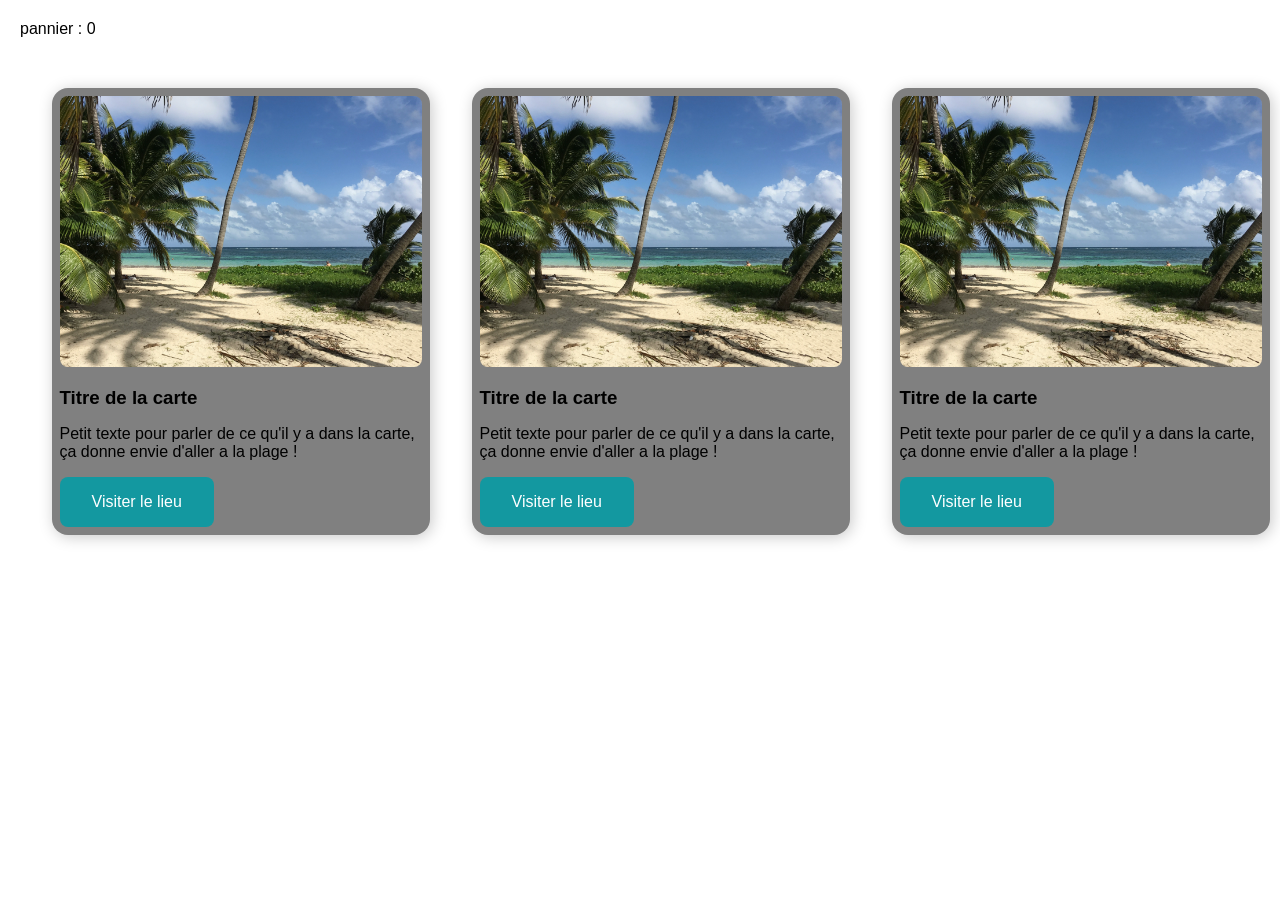
==== index.html @ 72d7dda6 "defiun" ====
<!DOCTYPE html>
<html lang="en">
<head>
    <meta charset="UTF-8">
    <meta name="viewport" content="width=device-width, initial-scale=1.0">
    <title>shop en ligne</title>
    <link rel="stylesheet" href="style.css">
</head>
<body>

    <section>
        <p>pannier : 0</p>
    </section>

    <section class="flex space-around">

        <!-- card 1 -->
        <a href="">
            <div class="margin-top-50 bg-grey width-30 padding-8 card">
                <img src="asset/img.jpg" alt="voyage" class="img-width radius-8">

                <h3 class="mt-16">Titre de la carte</h3>

                <p class="mt-16">Petit texte pour parler de ce qu'il y a dans la carte, ça donne envie d'aller a la plage !
                </p>

                <a href="" class="btne fond-bleu whites radius-8 mt-16">Visiter le lieu</a>
            </div>
        </a>

        <a href="">
            <div class="margin-top-50 bg-grey width-30 padding-8 card">
                <img src="asset/img.jpg" alt="voyage" class="img-width radius-8">

                <h3 class="mt-16">Titre de la carte</h3>

                <p class="mt-16">Petit texte pour parler de ce qu'il y a dans la carte, ça donne envie d'aller a la plage !
                </p>

                <a href="" class="btne fond-bleu whites radius-8 mt-16">Visiter le lieu</a>
            </div>
        </a>

        <a href="">
            <div class="margin-top-50 bg-grey width-30 padding-8 card">
                <img src="asset/img.jpg" alt="voyage" class="img-width radius-8">

                <h3 class="mt-16">Titre de la carte</h3>

                <p class="mt-16">Petit texte pour parler de ce qu'il y a dans la carte, ça donne envie d'aller a la plage !
                </p>

                <a href="" class="btne fond-bleu whites radius-8 mt-16">Visiter le lieu</a>
            </div>
        </a>

    </section>
</body>
</html>
---- style.css ----
*{
    margin: 0;
    padding: 0;
    box-sizing: border-box;
}

body{
    margin-top: 20px;
    margin-left: 20px;
    font-family: "Inter", sans-serif;
}
.btn{
    display: inline-block;
}

.border{
    border: 2px solid black;
}

.padding{
    padding: 10px 20px;
}

.black{
    color:black;
    font-weight: bold;
}

.dashed{
    border: dashed;
}

.radius{
    border-radius: 20px;
}

.radius-5px{
    border-radius: 5px;
}

.radius-0px-10px{
    border-radius: 0px 10px 0 10px;
}

.bg-green{
    background-color: #61FF7B;
}

.bg-blue {
    background-color: #1398A0;
}

.white{
    color: white;
}

a{
    text-decoration: none;
}


.btne{
    font-family: "Inter", sans-serif;
    display: inline-block;
    padding: 16px 32px;
    text-decoration: none;
}

.bolde{
    font-weight: 700;
}

.blacke{
    color: black;
}

.whites {
    color: white;
}

.fond-vert {
  background-color: #61FF7B;  
}

.fond-bleu {
    background-color: #1398A0;
}

.gellule {
    border-radius: 400px;
}

.radius-8 {
    border-radius: 8px;
}

.radius-0-32 {
    border-radius: 0px 32px;
}

.border-solid-black{
    border: solid black 1px;
}

.border-dashed-black {
    border: dashed 2px black;
}


.card{
    width: 30%;
    padding: 8px;
    background-color: blue;
    border-radius: 16px;
    font-family: "Inter", sans-serif;
    box-shadow: 2px 2px 15px rgb(201,201,201);
}

.width-30 {
    width: 30%;
}

.img-width {
    width: 100%;
}

.padding-8 {
    padding: 8px;
}

.mt-16{
    margin-top: 16px;
}

.img-height {
    width: 50%;
    height: 50%;
}

.margin-top-50 {
    margin-top: 50px;
}

.radius-8{
    border-radius: 8px;
}

.bg-grey {
    background-color: grey;
}

.margin-left-50 {
    margin-left: 50px;
}

.flex {
    display: flex;
    flex-wrap: wrap;
}

.space-around {
    justify-content: space-around;
}

h3,p {
    color: black;
}
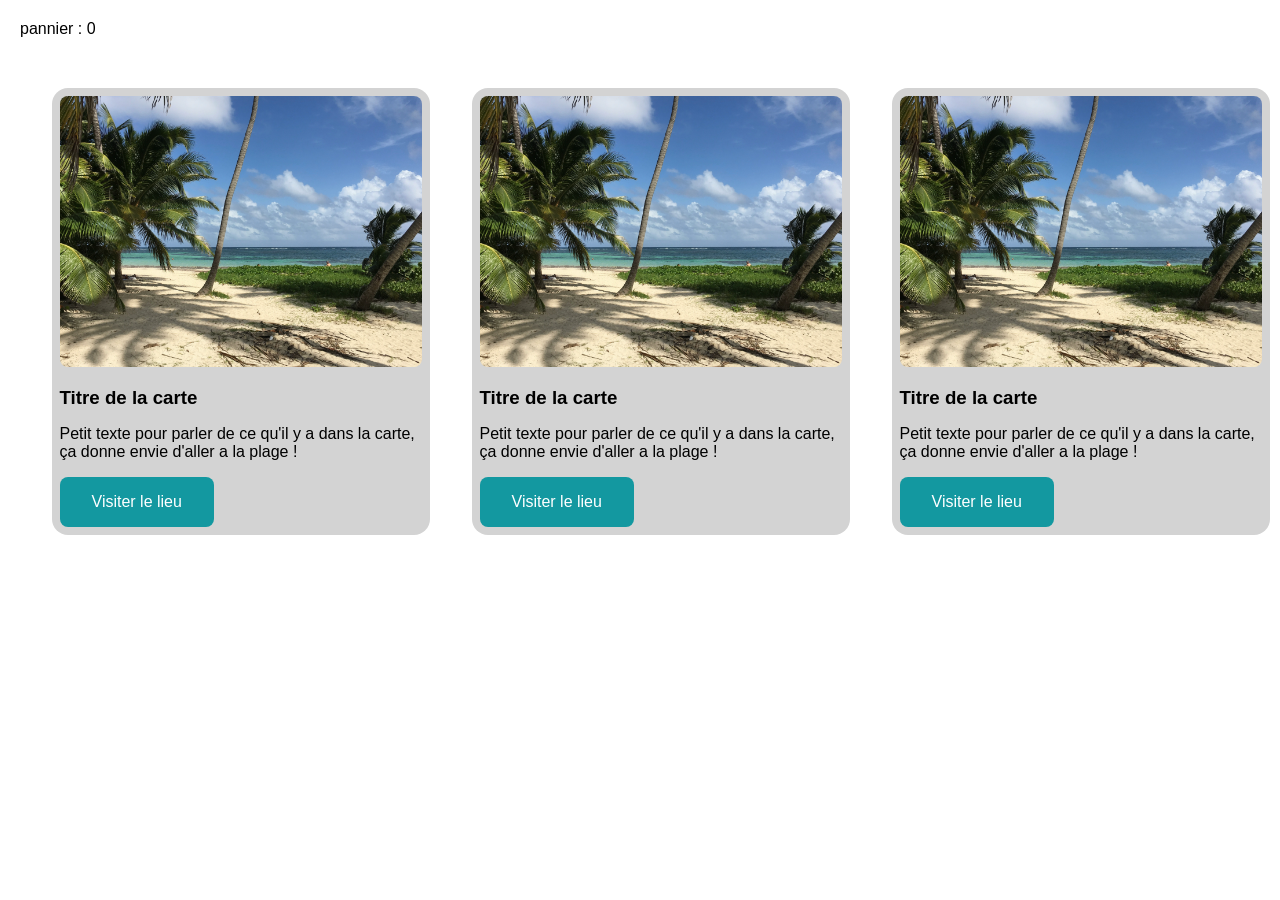
==== commit ed62c9b1: "pixel" ====
--- a/index.html
+++ b/index.html
@@ -5,18 +5,19 @@
     <meta name="viewport" content="width=device-width, initial-scale=1.0">
     <title>shop en ligne</title>
     <link rel="stylesheet" href="style.css">
+    <script src="script.js" defer></script>
 </head>
 <body>
 
     <section>
-        <p>pannier : 0</p>
+        <p>pannier : <span id="nombreClics">0</span></p>
     </section>
 
     <section class="flex space-around">
 
         <!-- card 1 -->
         <a href="">
-            <div class="margin-top-50 bg-grey width-30 padding-8 card">
+            <div class="margin-top-50 bg-grey width-30 padding-8 card" id="boxshadow">
                 <img src="asset/img.jpg" alt="voyage" class="img-width radius-8">
 
                 <h3 class="mt-16">Titre de la carte</h3>
@@ -29,7 +30,7 @@
         </a>
 
         <a href="">
-            <div class="margin-top-50 bg-grey width-30 padding-8 card">
+            <div class="margin-top-50 bg-grey width-30 padding-8 card" id="boxshadow">
                 <img src="asset/img.jpg" alt="voyage" class="img-width radius-8">
 
                 <h3 class="mt-16">Titre de la carte</h3>
@@ -42,7 +43,7 @@
         </a>
 
         <a href="">
-            <div class="margin-top-50 bg-grey width-30 padding-8 card">
+            <div class="margin-top-50 bg-grey width-30 padding-8 card" id="boxshadow">
                 <img src="asset/img.jpg" alt="voyage" class="img-width radius-8">
 
                 <h3 class="mt-16">Titre de la carte</h3>
--- a/style.css
+++ b/style.css
@@ -110,10 +110,10 @@
 .card{
     width: 30%;
     padding: 8px;
-    background-color: blue;
+    /*background-color: blue;*/
     border-radius: 16px;
     font-family: "Inter", sans-serif;
-    box-shadow: 2px 2px 15px rgb(201,201,201);
+    /*box-shadow: 1px 2px 1px 5px rgb(51, 209, 109);*/
 }
 
 .width-30 {
@@ -146,7 +146,7 @@
 }
 
 .bg-grey {
-    background-color: grey;
+    background-color: lightgray;
 }
 
 .margin-left-50 {
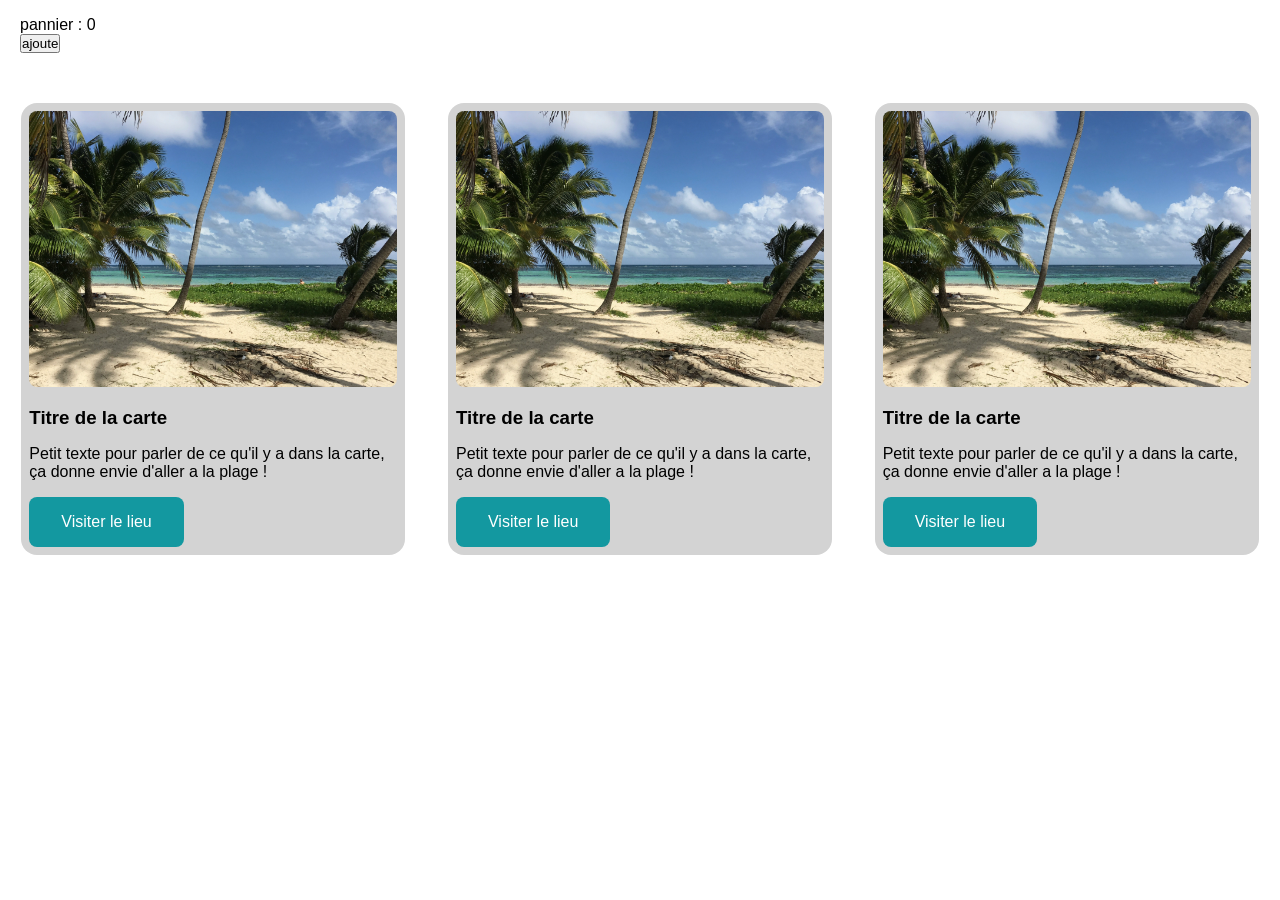
==== commit 897d88a9: "cards" ====
--- a/index.html
+++ b/index.html
@@ -9,52 +9,47 @@
 </head>
 <body>
 
-    <section>
+    <section class="mt-16 margin-left-20"> <!-- pannier -->
         <p>pannier : <span id="nombreClics">0</span></p>
+        <button id="btncompter">ajoute</button>
     </section>
 
     <section class="flex space-around">
 
         <!-- card 1 -->
-        <a href="">
-            <div class="margin-top-50 bg-grey width-30 padding-8 card" id="boxshadow">
-                <img src="asset/img.jpg" alt="voyage" class="img-width radius-8">
+        <div class="margin-top-50 bg-grey width-30 padding-8 card" id="boxshadowgreen">
+            <img src="asset/img.jpg" alt="voyage" class="w-100 radius-8">
 
-                <h3 class="mt-16">Titre de la carte</h3>
+            <h3 class="mt-16">Titre de la carte</h3>
 
-                <p class="mt-16">Petit texte pour parler de ce qu'il y a dans la carte, ça donne envie d'aller a la plage !
-                </p>
+            <p class="mt-16">Petit texte pour parler de ce qu'il y a dans la carte, ça donne envie d'aller a la plage !</p>
 
-                <a href="" class="btne fond-bleu whites radius-8 mt-16">Visiter le lieu</a>
-            </div>
-        </a>
+            <a href="" class="btne fond-bleu whites radius-8 mt-16">Visiter le lieu</a>
+        </div>
+        
+        <!-- card 2 -->
+        <div class="margin-top-50 bg-grey width-30 padding-8 card" id="boxshadowgren">
+            <img src="asset/img.jpg" alt="voyage" class="w-100 radius-8">
 
-        <a href="">
-            <div class="margin-top-50 bg-grey width-30 padding-8 card" id="boxshadow">
-                <img src="asset/img.jpg" alt="voyage" class="img-width radius-8">
+            <h3 class="mt-16">Titre de la carte</h3>
 
-                <h3 class="mt-16">Titre de la carte</h3>
+            <p class="mt-16">Petit texte pour parler de ce qu'il y a dans la carte, ça donne envie d'aller a la plage !</p>
 
-                <p class="mt-16">Petit texte pour parler de ce qu'il y a dans la carte, ça donne envie d'aller a la plage !
-                </p>
+            <a href="" class="btne fond-bleu whites radius-8 mt-16">Visiter le lieu</a>
+        </div>
+        
+        <!-- card 3 -->
+        <div class="margin-top-50 bg-grey width-30 padding-8 card" id="boxshadowgreene">
+            <img src="asset/img.jpg" alt="voyage" class="w-100 radius-8">
 
-                <a href="" class="btne fond-bleu whites radius-8 mt-16">Visiter le lieu</a>
-            </div>
-        </a>
+            <h3 class="mt-16">Titre de la carte</h3>
 
-        <a href="">
-            <div class="margin-top-50 bg-grey width-30 padding-8 card" id="boxshadow">
-                <img src="asset/img.jpg" alt="voyage" class="img-width radius-8">
+            <p class="mt-16">Petit texte pour parler de ce qu'il y a dans la carte, ça donne envie d'aller a la plage !</p>
 
-                <h3 class="mt-16">Titre de la carte</h3>
+            <a href="" class="btne fond-bleu whites radius-8 mt-16">Visiter le lieu</a>
+        </div>
+        
+    </section>
 
-                <p class="mt-16">Petit texte pour parler de ce qu'il y a dans la carte, ça donne envie d'aller a la plage !
-                </p>
-
-                <a href="" class="btne fond-bleu whites radius-8 mt-16">Visiter le lieu</a>
-            </div>
-        </a>
-
-    </section>
 </body>
 </html>
--- a/style.css
+++ b/style.css
@@ -5,10 +5,9 @@
 }
 
 body{
-    margin-top: 20px;
-    margin-left: 20px;
     font-family: "Inter", sans-serif;
 }
+
 .btn{
     display: inline-block;
 }
@@ -58,7 +57,6 @@
     text-decoration: none;
 }
 
-
 .btne{
     font-family: "Inter", sans-serif;
     display: inline-block;
@@ -106,21 +104,21 @@
     border: dashed 2px black;
 }
 
-
 .card{
     width: 30%;
     padding: 8px;
-    /*background-color: blue;*/
+    /*background-color: grey;*/
     border-radius: 16px;
     font-family: "Inter", sans-serif;
     /*box-shadow: 1px 2px 1px 5px rgb(51, 209, 109);*/
+    cursor: pointer;
 }
 
 .width-30 {
     width: 30%;
 }
 
-.img-width {
+.w-100 {
     width: 100%;
 }
 
@@ -130,11 +128,6 @@
 
 .mt-16{
     margin-top: 16px;
-}
-
-.img-height {
-    width: 50%;
-    height: 50%;
 }
 
 .margin-top-50 {
@@ -147,6 +140,10 @@
 
 .bg-grey {
     background-color: lightgray;
+}
+
+.margin-left-20 {
+    margin-left: 20px;
 }
 
 .margin-left-50 {
@@ -162,6 +159,12 @@
     justify-content: space-around;
 }
 
+/*
 h3,p {
     color: black;
+}
+*/
+
+.box-shadow-green {
+    box-shadow: 1px 2px 1px 5px rgb(51, 209, 109);
 }
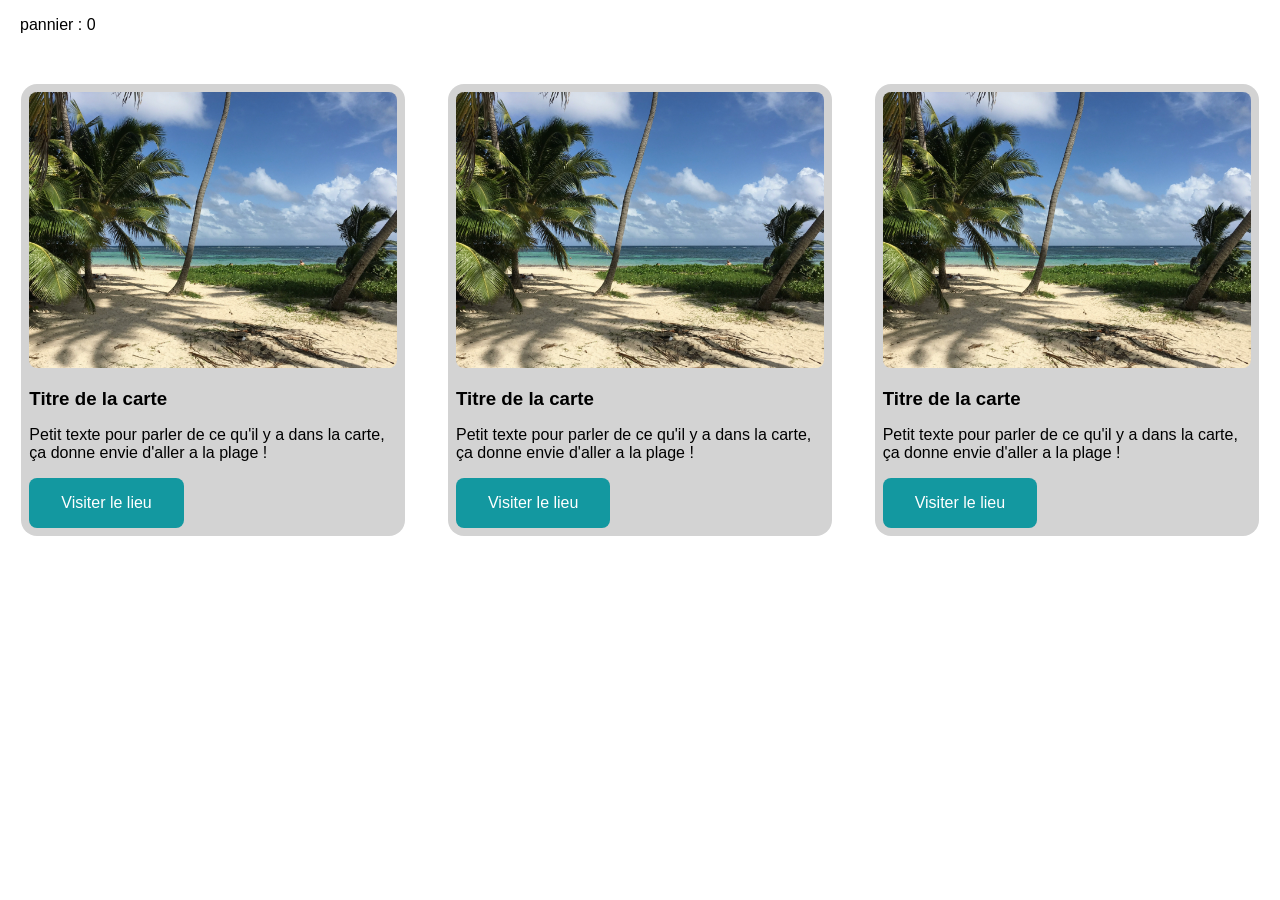
==== commit 4dde6a2f: "panier" ====
--- a/index.html
+++ b/index.html
@@ -10,8 +10,7 @@
 <body>
 
     <section class="mt-16 margin-left-20"> <!-- pannier -->
-        <p>pannier : <span id="nombreClics">0</span></p>
-        <button id="btncompter">ajoute</button>
+        <p>pannier : <span id="cart-count">0</span></p>
     </section>
 
     <section class="flex space-around">
